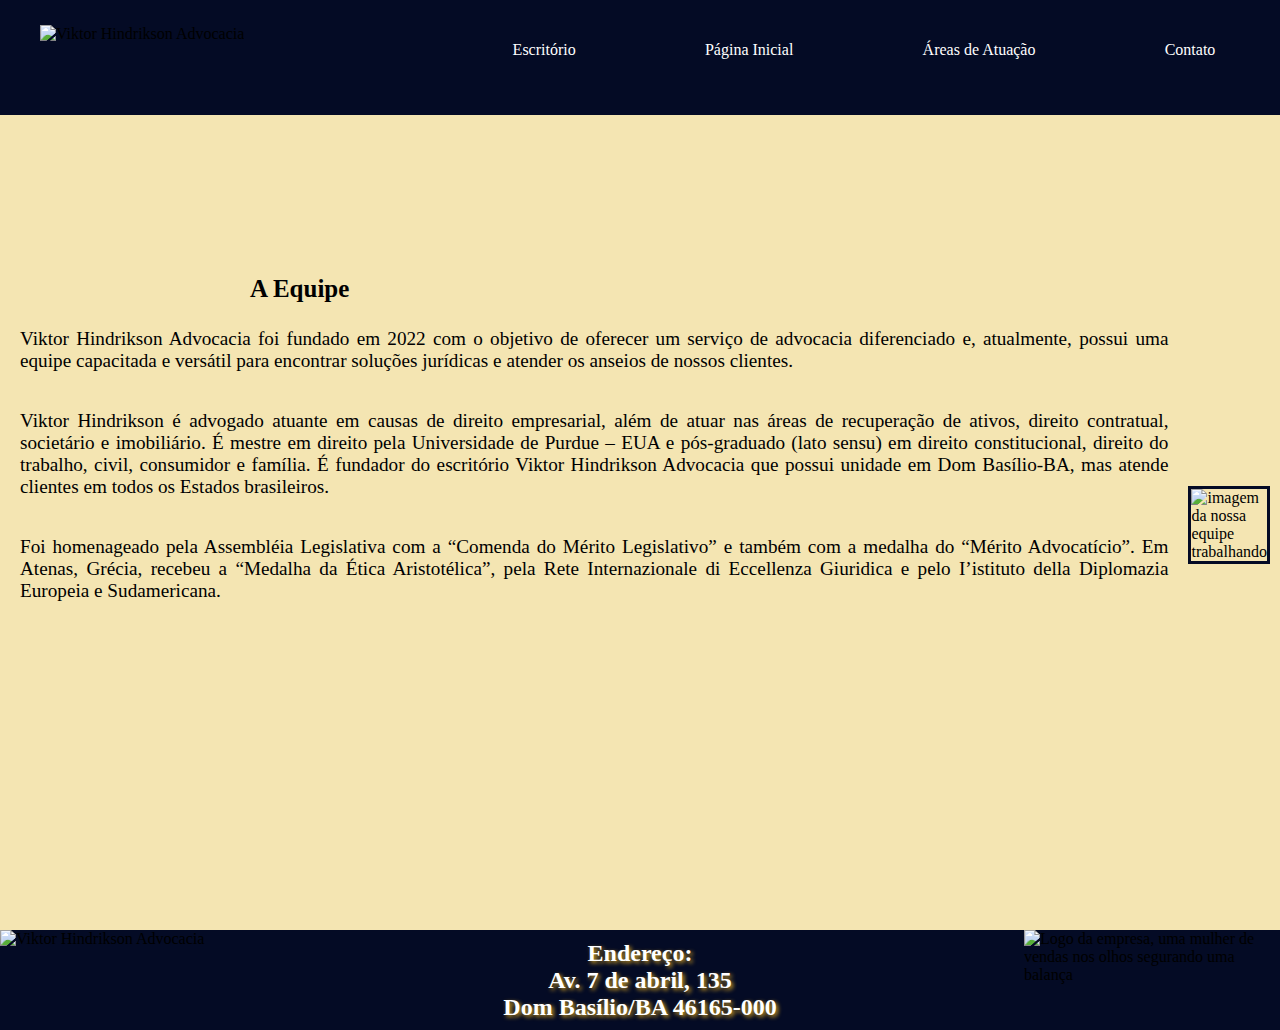
==== advogados.html @ 85d670f5 "Add files via upload" ====
<!DOCTYPE html>
<html lang="pt-br">
<head>
	<meta charset="utf-8">
	<title>Viktor Hindrikson Advocacia</title>
	<link href="advogados.css" rel="stylesheet">
</head>
<body>
	<div class="site">
		<header id="topo" >
		<img src="imagens/logoviktor.png" alt="Viktor Hindrikson Advocacia">
		</header>
		
		<nav id="menu">
		<ul>
			 <li><a href="oescritorio.html">Escritório</a></li>
			<li><a href="escritorio.html">Página Inicial</a></li>
			<li><a href="areasdeatuacao.html">Áreas de Atuação</a></li>
			<li><a href="contato.html">Contato</a></li> 
		</ul>
		</nav>
		
		<article id="esc">
			<div id="assunto"><h1>A Equipe</h1>
			<p> Viktor Hindrikson Advocacia foi fundado em 2022 com o objetivo de oferecer um serviço de advocacia diferenciado e, atualmente, possui  uma equipe capacitada e versátil para encontrar soluções jurídicas e atender os anseios de nossos clientes.</p><br>
			 <p>Viktor Hindrikson é advogado atuante em causas de direito empresarial, além de atuar nas áreas de recuperação de ativos, direito contratual, societário e imobiliário.
			É mestre em direito pela Universidade de Purdue – EUA e pós-graduado (lato sensu) em direito constitucional, direito do trabalho, civil, consumidor e família. É fundador do escritório Viktor Hindrikson Advocacia que possui unidade em Dom Basílio-BA, mas atende clientes em todos os Estados brasileiros.</p><br>
			<p>Foi homenageado pela Assembléia Legislativa com a “Comenda do Mérito Legislativo” e também com a medalha do “Mérito Advocatício”. Em Atenas, Grécia, recebeu a “Medalha da Ética Aristotélica”, pela Rete Internazionale di Eccellenza Giuridica e pelo I’istituto della Diplomazia Europeia e Sudamericana.</p>
			  </div>
			  <div id="img">
				<img src="imagens/equipe.jpg" alt="imagem da nossa equipe trabalhando">
			 </div> 	
		</article>
		
		
		
		<footer id="rodape">
			<img src="imagens/logoviktor.png" alt="Viktor Hindrikson Advocacia">
			<h2>Endereço: <br>
			Av. 7 de abril, 135<br>
			Dom Basílio/BA 46165-000</h2>
			<img src="imagens/logo.png" alt="Logo da empresa, uma mulher de vendas nos olhos segurando uma balança">
		</footer>
</div>
</body>
</html>
---- advogados.css ----
*{
	margin:0;
	padding:0;
}
body{
	background-color: #f4e5b2;
	font-family: 'tinos';
}
.site{
	display:grid;
	grid-template-columns:5% 30% 30% 30% 5%;
	grid-template-rows: 120px 50px auto auto 100px;
	grid-template-areas: "topo topo menu menu menu"
						 "cont cont cont cont cont"
						 "cont cont cont cont cont"
						 "cont cont cont cont cont"
						 "rodape rodape	rodape rodape rodape";
}
#topo{
	background-color: #040B25;
	grid-area: topo;
	height: 115px;
}
#topo img{
	margin-left:40px;
	margin-top: 25px;
	height:100px;
}	


#menu{
	background-color:#040B25;
	color: white;
	height: 115px;
	grid-area: menu;
}
#menu ul{
	display: flex;
	justify-content: space-around;
	list-style:none;
	align-items: center;
	height:100px;
}
#menu ul a{
	color: white;
	text-decoration: none;
}


#esc{
	grid-area: cont;
	display:flex;
	flex-direction: row;
	justify-content: center;
	align-items: center;
	height:90vh;
	
}
#esc img{
	border:3px solid #040B25;
	margin-top: center;
	margin-right:10px;
	width: 350px;
	height: 350px; 
}

#assunto{
	height: 500px; 
}

#assunto h1{
	margin-left: 250px;
	margin-bottom:25px;
	font-size:25px;
	text-align:left;
}
#assunto p{
	margin: 0 20px 20px 20px;
	font-size:1.2em;
	text-align: justify;
}



#rodape{
	display:flex;
	grid-area: rodape;
	background-color:#040B25;
	justify-content: space-between;
	list-style:none;
	align-items: center;

}
#rodape img{
	 margin:0;
	 width:20%;
	 height:100%;
	
}
#rodape h2{
	 color:white;
	 font-family:times new roman;
	 text-shadow: 2px 2px 4px #daa520;
	 text-align: center;
}
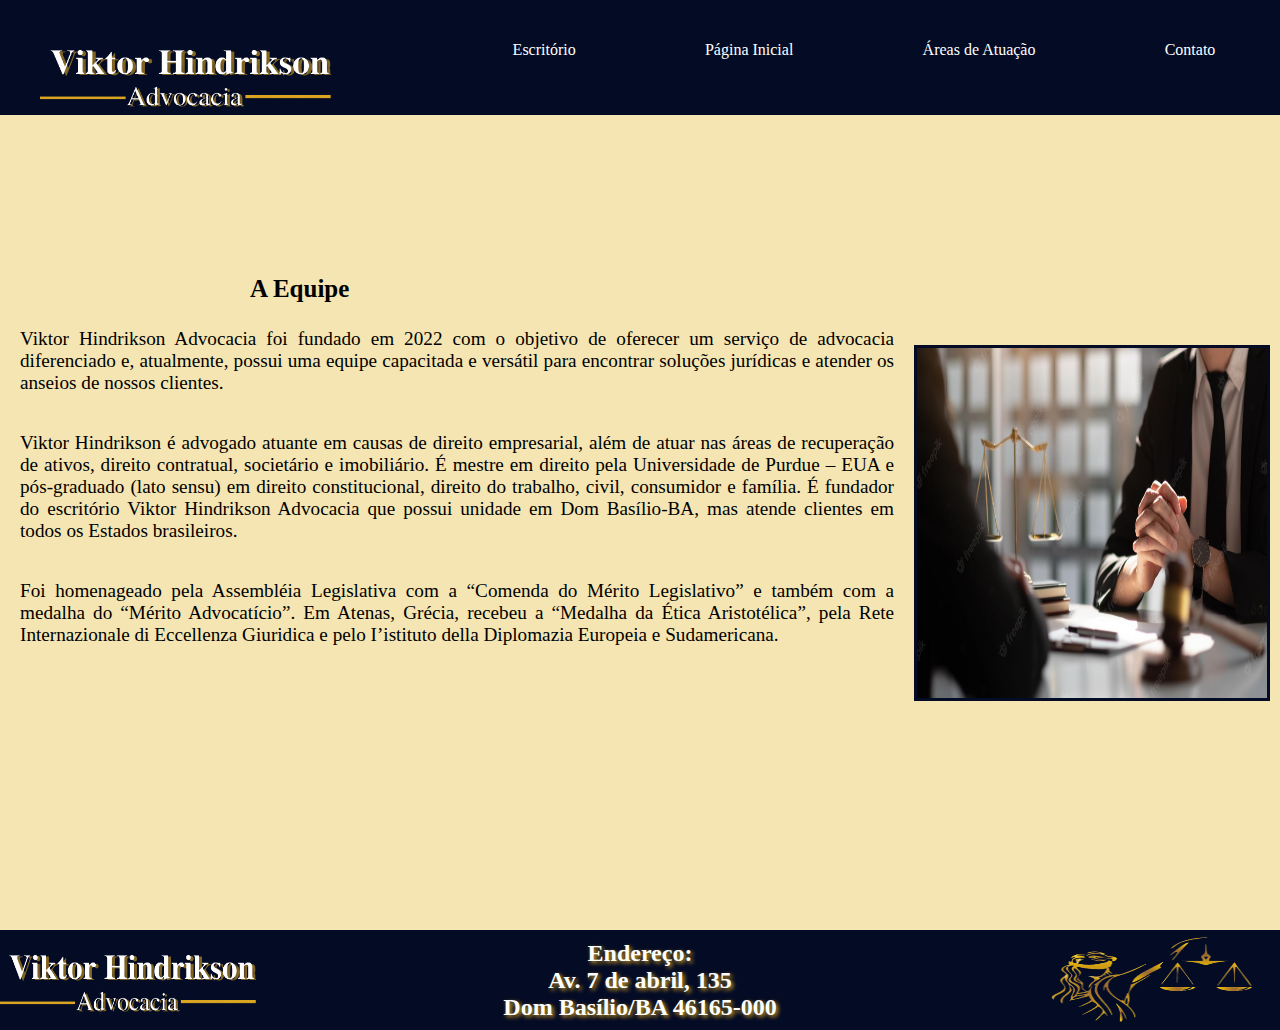
==== commit d38de32d: "Add files via upload" ====
--- a/advogados.html
+++ b/advogados.html
@@ -14,7 +14,7 @@
 		<nav id="menu">
 		<ul>
 			 <li><a href="oescritorio.html">Escritório</a></li>
-			<li><a href="escritorio.html">Página Inicial</a></li>
+			<li><a href="index.html">Página Inicial</a></li>
 			<li><a href="areasdeatuacao.html">Áreas de Atuação</a></li>
 			<li><a href="contato.html">Contato</a></li> 
 		</ul>
